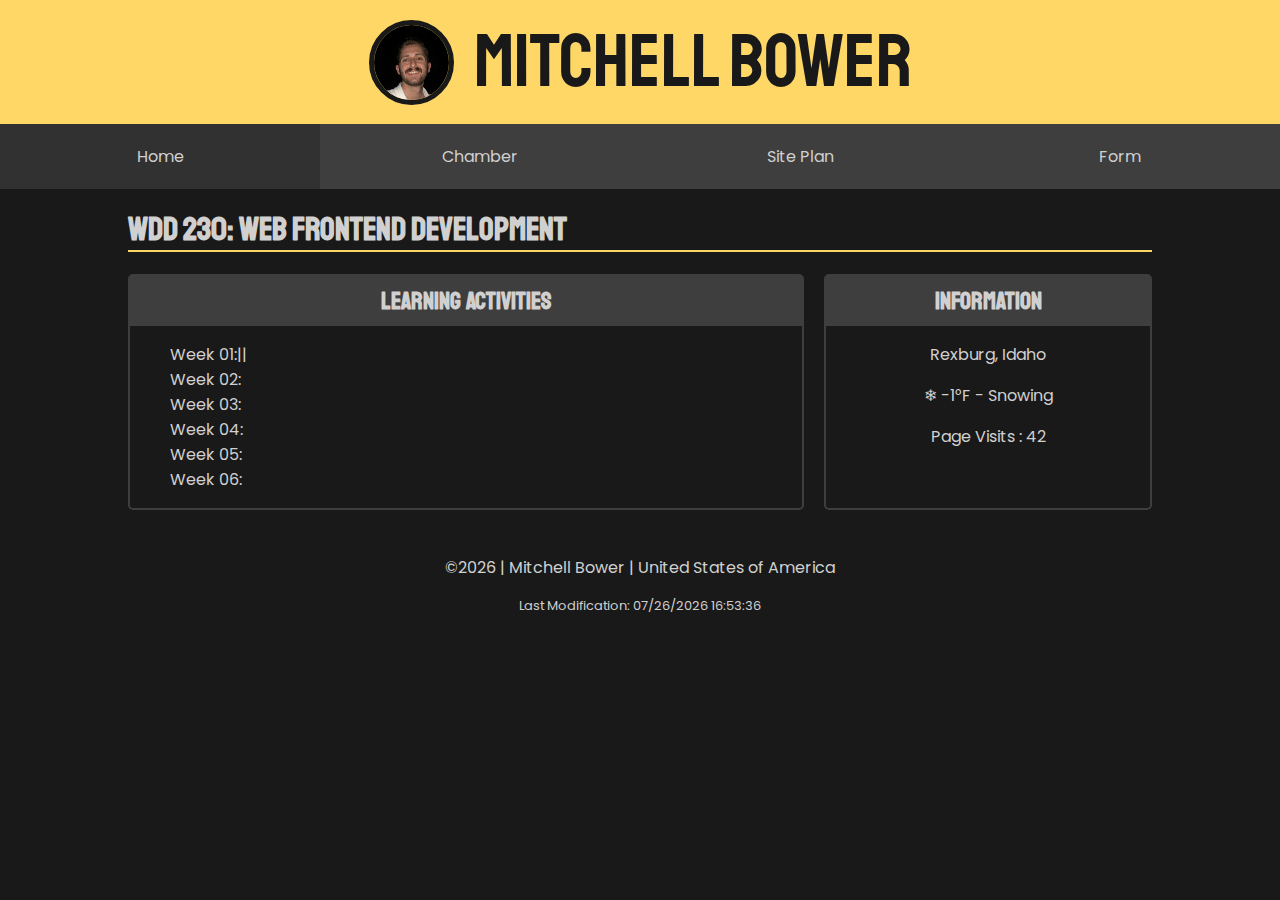
==== index.html @ fbe682a7 "image and social media" ====
<!DOCTYPE html>
<html lang="en">
  <head>
    <meta charset="UTF-8">
    <meta name="viewport" content="width=device-width, initial-scale=1" />
    <link rel="icon" href="favicon.ico">
    <title>Mitchell Bower - WDD 230 - Web Frontend Development</title>
    <meta name="author" content="Mitchell Bower" />
    <meta
      name="description"
      content="This is a course assignment hub for WDD 230 for Mitchell Bower"
    />
    <link rel="stylesheet" href="styles/base.css" />
    <link rel="stylesheet" href="styles/larger.css" />
    <meta property="og:title" content="Mitchell Bower - WDD 230 - Web Frontend Development">
    <meta property="og:type" content="website">
    <meta property="og:url" content="https://mbower00.github.io/wdd230/">
    <meta property="og:image" content="https://mbower00.github.io/wdd230/images/south.jpg">
  </head>

  <body>
    <header>
      <span class="profile-info">
        <img
          class="profile-picture"
          src="images/profile.jpg"
          alt="Photo of Mitchell Bower"
          height="75"
          width="75"
        /><span class="profile-name"> Mitchell Bower </span>
      </span>
    </header>
    <nav>
      <ul class="navigation">
        <li><a href="index.html" class="nav-link here">Home</a></li>
        <li><a href="" class="nav-link">Chamber</a></li>
        <li><a href="week01/chamber-site-plan.html" class="nav-link">Site Plan</a></li>
        <li><a href="" class="nav-link">Form</a></li>
      </ul>
    </nav>
    <main>
      <h1>WDD 230: Web Frontend Development</h1>
      <div class="card-grid">
        <section class="card learning-activities-container">
          <h2>Learning Activities</h2>
          <ul>
            <li>Week 01:<a href=""></a>|<a href=""></a>|<a href=""></a></li>
            <li>Week 02:</li>
            <li>Week 03:</li>
            <li>Week 04:</li>
            <li>Week 05:</li>
            <li>Week 06:</li>
          </ul>
        </section>
        <section class="card">
          <h2>Information</h2>
          <p class="information-piece">Rexburg, Idaho</p>
          <p class="information-piece">❄ -1&deg;F - Snowing</p>
          <p class="information-piece">Page Visits : 42</p>
        </section>
      </div>
    </main>
    <footer>
      <p>
        &copy;<span id="current-year-copyright"></span> | Mitchell Bower |
        United States of America
      </p>
      <p id="lastModified"></p>
    </footer>
    <script src="scripts/getDates.js"></script>
  </body>
</html>
---- styles/base.css ----
/* Copied line from fonts.google.com */
@import url("https://fonts.googleapis.com/css2?family=Poppins&family=Staatliches&display=swap");

/* ELEMENT */
body {
  background-color: var(--dark);
  color: var(--text);
  margin: 0;

  /* Copied line from fonts.google.com */
  font-family: "Poppins", sans-serif;

  /* VARIABLES */
  /* https://developer.mozilla.org/en-US/docs/Web/CSS/Using_CSS_custom_properties */
  /* https://coolors.co/ */
  --yellow: #fed766;
  --dark: #191919;
  --light: #3e3e3e;
  --text: #d0d0d0;
}

h1,
h2,
h3,
h4,
h5,
h6 {
  /* Copied line from fonts.google.com */
  font-family: "Staatliches", sans-serif;
}

main {
  width: 80vw;
  margin: 0 auto;
}

h1 {
  border-bottom: var(--yellow) 2px solid;
}

footer {
  margin-top: 45px;
  padding: 0 20px;
}

footer p {
  text-align: center;
}

header {
  background-color: var(--yellow);
  padding: 15px;
  color: var(--dark);
}
ul {
  list-style-type: none;
}

/* CLASS */

.profile-info {
  /* Copied line from fonts.google.com */
  font-family: "Staatliches", sans-serif;
  display: flex;
  align-items: center;
  justify-content: center;
  gap: 20px;
}

.profile-name {
  font-size: 40px;
}

.card-grid {
  display: grid;
  grid-template-columns: 1fr;
  gap: 20px;
}

.profile-picture {
  border-radius: 100%;
  border: 5px var(--dark) solid;
}

.card {
  border: 2px var(--light) solid;
  border-radius: 5px;
}
.card h2 {
  text-align: center;
  margin: 0;
  padding: 10px;
  background-color: var(--light);
}

.information-piece {
  text-align: center;
}

.navigation {
  display: flex;
  flex-direction: column;
  background-color: var(--light);
  padding: 0;
  margin: 0;
}
.nav-link {
  text-decoration: none;
  display: block;
  color: var(--text);
  background-color: var(--light);
  text-align: center;
  padding: 5px;
}
.nav-link:hover {
  background-color: rgba(255, 255, 255, 0.075);
}
.nav-link:active {
  background-color: rgba(0, 0, 0, 0.2);
}
.nav-link.here {
  background-color: rgba(0, 0, 0, 0.2);
}
/* ID */
#lastModified {
  font-size: small;
}
---- styles/larger.css ----
@media (min-width: 588px) {
  h1 {
    font-size: xx-large;
  }
  .card-grid {
    grid-template-columns: 1fr 1fr 1fr;
  }

  .learning-activities-container {
    grid-column-start: 1;
    grid-column-end: 3;
  }
  .profile-name {
    font-size: 75px;
  }

  .navigation {
    flex-direction: row;
  }
  .nav-link {
    padding: 20px;
  }
  .navigation li {
    width: 100%;
  }
}
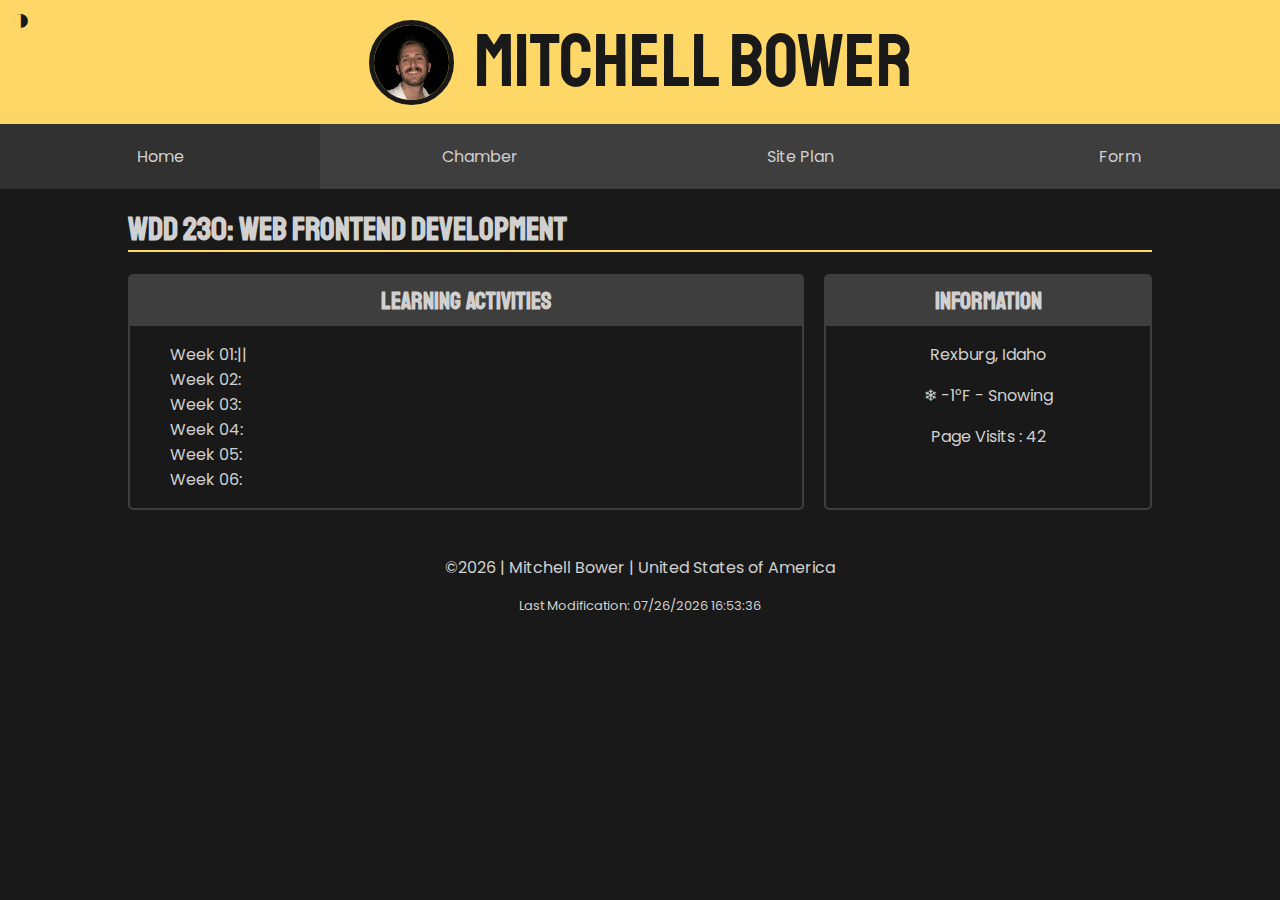
==== commit f2a95245: "light toggle and hamburger" ====
--- a/index.html
+++ b/index.html
@@ -3,7 +3,6 @@
   <head>
     <meta charset="UTF-8">
     <meta name="viewport" content="width=device-width, initial-scale=1" />
-    <link rel="icon" href="favicon.ico">
     <title>Mitchell Bower - WDD 230 - Web Frontend Development</title>
     <meta name="author" content="Mitchell Bower" />
     <meta
@@ -12,10 +11,6 @@
     />
     <link rel="stylesheet" href="styles/base.css" />
     <link rel="stylesheet" href="styles/larger.css" />
-    <meta property="og:title" content="Mitchell Bower - WDD 230 - Web Frontend Development">
-    <meta property="og:type" content="website">
-    <meta property="og:url" content="https://mbower00.github.io/wdd230/">
-    <meta property="og:image" content="https://mbower00.github.io/wdd230/images/south.jpg">
   </head>
 
   <body>
@@ -29,6 +24,8 @@
           width="75"
         /><span class="profile-name"> Mitchell Bower </span>
       </span>
+      <button id="hamburger">&#9776;</button>
+      <button id="lightToggle">&#9681;</button>
     </header>
     <nav>
       <ul class="navigation">
@@ -68,5 +65,7 @@
       <p id="lastModified"></p>
     </footer>
     <script src="scripts/getDates.js"></script>
+    <script src="scripts/toggleNav.js"></script>
+    <script src="scripts/toggleLight.js"></script>
   </body>
 </html>
--- a/styles/base.css
+++ b/styles/base.css
@@ -17,6 +17,16 @@
   --dark: #191919;
   --light: #3e3e3e;
   --text: #d0d0d0;
+
+  --darkNoChange: #191919;
+  --lightNoChange: #3e3e3e;
+  --textNoChange: #d0d0d0;
+}
+
+body.light {
+  --dark: #fff;
+  --light: #b1b1b1;
+  --text: #191919;
 }
 
 h1,
@@ -49,8 +59,8 @@
 
 header {
   background-color: var(--yellow);
-  padding: 15px;
-  color: var(--dark);
+  padding: 15px 25px;
+  color: var(--darkNoChange);
 }
 ul {
   list-style-type: none;
@@ -79,7 +89,7 @@
 
 .profile-picture {
   border-radius: 100%;
-  border: 5px var(--dark) solid;
+  border: 5px var(--darkNoChange) solid;
 }
 
 .card {
@@ -97,8 +107,12 @@
   text-align: center;
 }
 
+.navigation.open {
+  display: flex;
+}
+
 .navigation {
-  display: flex;
+  display: none;
   flex-direction: column;
   background-color: var(--light);
   padding: 0;
@@ -125,3 +139,23 @@
 #lastModified {
   font-size: small;
 }
+
+#hamburger {
+  border: none;
+  background-color: rgba(0, 0, 0, 0);
+  color: var(--darkNoChange);
+  font-size: xx-large;
+  position: absolute;
+  top: 0px;
+  right: 5px; 
+}
+
+#lightToggle {
+  border: none;
+  background-color: rgba(0, 0, 0, 0);
+  color: var(--darkNoChange);
+  font-size: xx-large;
+  position: absolute;
+  top: 0px;
+  left: 5px;
+}--- a/styles/larger.css
+++ b/styles/larger.css
@@ -23,4 +23,12 @@
   .navigation li {
     width: 100%;
   }
+
+  #hamburger {
+    display: none;
+  }
+
+  .navigation.open, .navigation{
+    display: flex;
+  }
 }
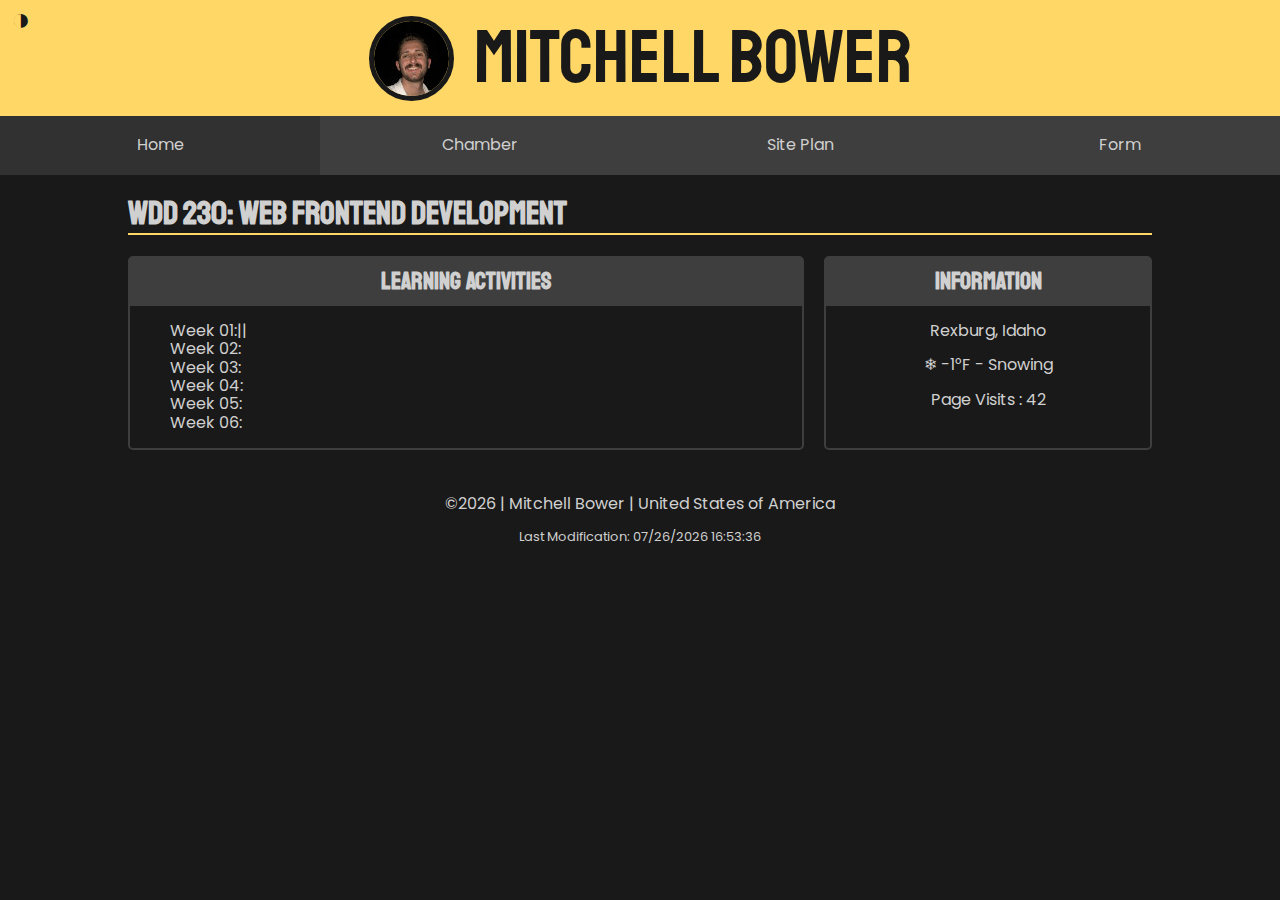
==== commit 7f49b78e: "normalize" ====
--- a/index.html
+++ b/index.html
@@ -3,14 +3,20 @@
   <head>
     <meta charset="UTF-8">
     <meta name="viewport" content="width=device-width, initial-scale=1" />
+    <link rel="icon" href="favicon.ico">
     <title>Mitchell Bower - WDD 230 - Web Frontend Development</title>
     <meta name="author" content="Mitchell Bower" />
     <meta
       name="description"
       content="This is a course assignment hub for WDD 230 for Mitchell Bower"
     />
+    <link rel="stylesheet" href="styles/normalize.css" />
     <link rel="stylesheet" href="styles/base.css" />
     <link rel="stylesheet" href="styles/larger.css" />
+    <meta property="og:title" content="Mitchell Bower - WDD 230 - Web Frontend Development">
+    <meta property="og:type" content="website">
+    <meta property="og:url" content="https://mbower00.github.io/wdd230/">
+    <meta property="og:image" content="https://mbower00.github.io/wdd230/images/south.jpg">
   </head>
 
   <body>
--- a/styles/base.css
+++ b/styles/base.css
@@ -148,6 +148,7 @@
   position: absolute;
   top: 0px;
   right: 5px; 
+  cursor: pointer;
 }
 
 #lightToggle {
@@ -158,4 +159,5 @@
   position: absolute;
   top: 0px;
   left: 5px;
+  cursor: pointer;
 }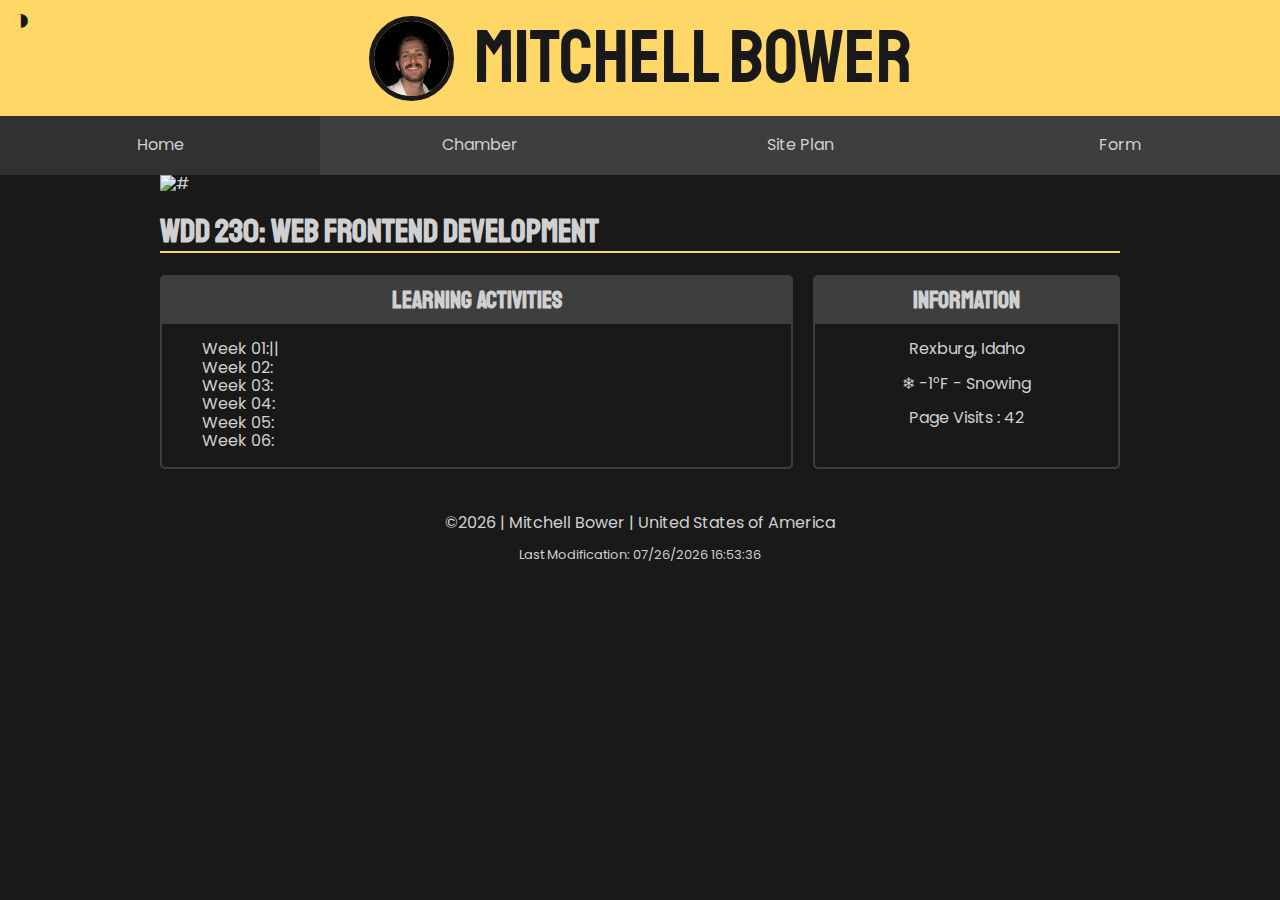
==== commit a6f2acbc: "remove img" ====
--- a/index.html
+++ b/index.html
@@ -36,12 +36,13 @@
     <nav>
       <ul class="navigation">
         <li><a href="index.html" class="nav-link here">Home</a></li>
-        <li><a href="" class="nav-link">Chamber</a></li>
+        <li><a href="chamber/index.html" class="nav-link">Chamber</a></li>
         <li><a href="week01/chamber-site-plan.html" class="nav-link">Site Plan</a></li>
         <li><a href="" class="nav-link">Form</a></li>
       </ul>
     </nav>
     <main>
+      <img src="#" alt="#">
       <h1>WDD 230: Web Frontend Development</h1>
       <div class="card-grid">
         <section class="card learning-activities-container">
--- a/styles/base.css
+++ b/styles/base.css
@@ -40,8 +40,8 @@
 }
 
 main {
+  margin: 0 auto;
   width: 80vw;
-  margin: 0 auto;
 }
 
 h1 {
--- a/styles/larger.css
+++ b/styles/larger.css
@@ -1,6 +1,10 @@
 @media (min-width: 588px) {
   h1 {
     font-size: xx-large;
+  }
+
+  main {
+  max-width: 960px;
   }
   .card-grid {
     grid-template-columns: 1fr 1fr 1fr;
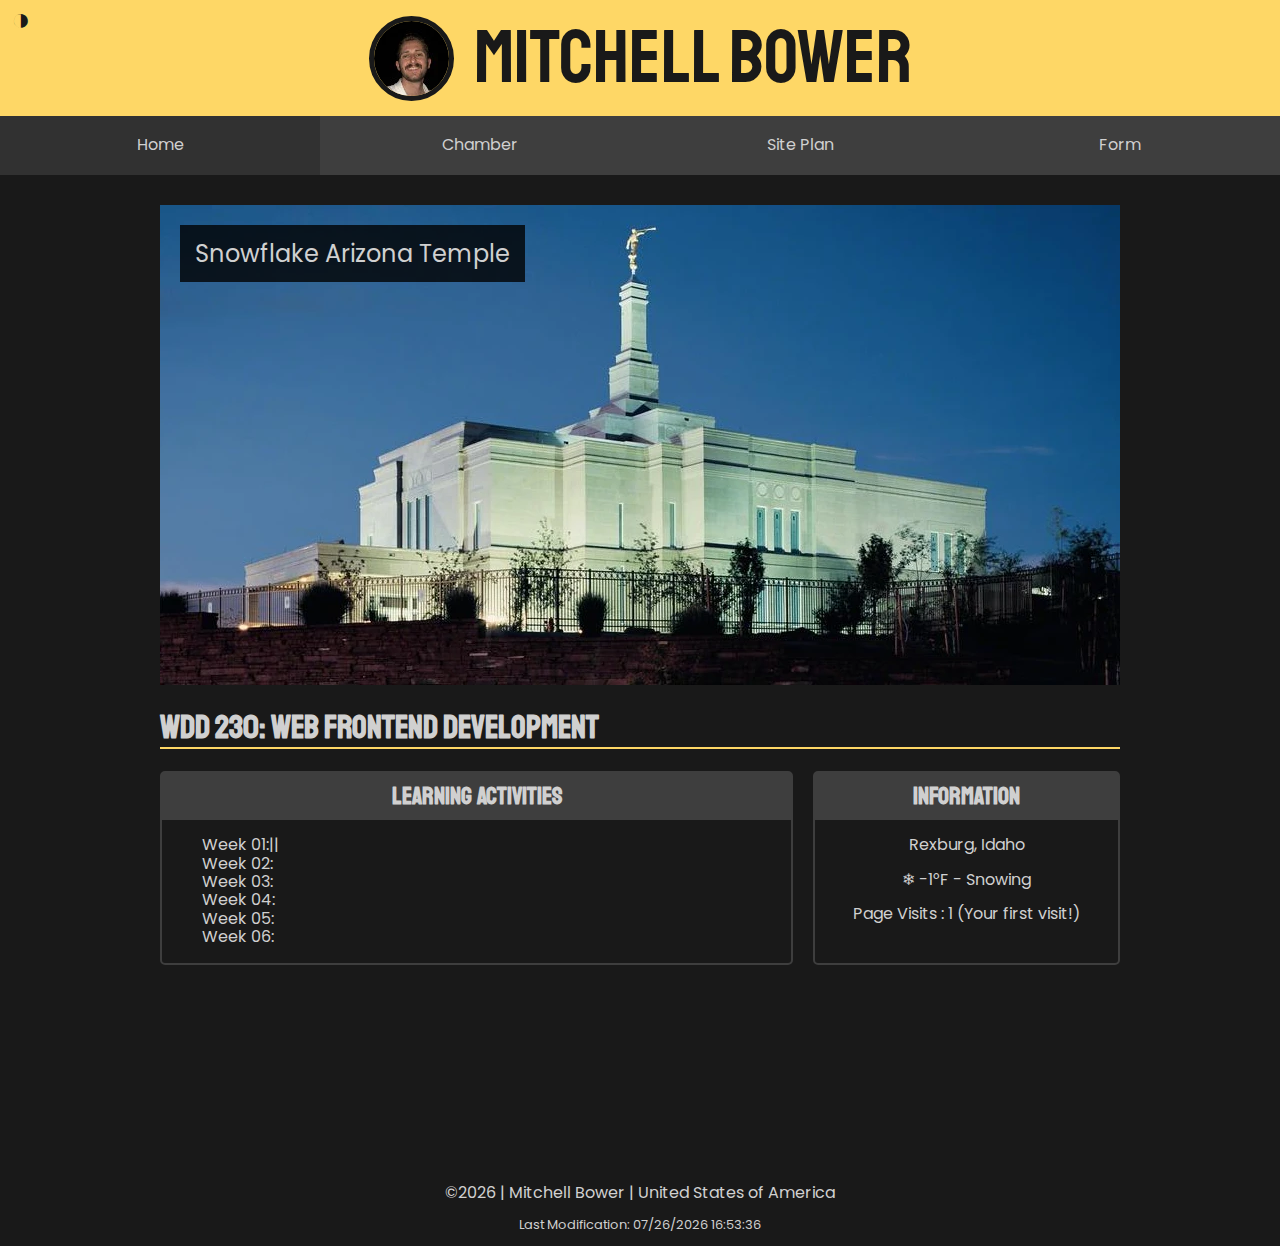
==== commit c4646e17: "wk 3 team act" ====
--- a/index.html
+++ b/index.html
@@ -16,7 +16,7 @@
     <meta property="og:title" content="Mitchell Bower - WDD 230 - Web Frontend Development">
     <meta property="og:type" content="website">
     <meta property="og:url" content="https://mbower00.github.io/wdd230/">
-    <meta property="og:image" content="https://mbower00.github.io/wdd230/images/south.jpg">
+    <meta property="og:image" content="https://mbower00.github.io/wdd230/images/south.webp">
   </head>
 
   <body>
@@ -24,7 +24,7 @@
       <span class="profile-info">
         <img
           class="profile-picture"
-          src="images/profile.jpg"
+          src="images/profile.webp"
           alt="Photo of Mitchell Bower"
           height="75"
           width="75"
@@ -42,7 +42,13 @@
       </ul>
     </nav>
     <main>
-      <img src="#" alt="#">
+      <div id="picture-container">
+        <div id="hero-text">Snowflake Arizona Temple</div>
+        <picture>
+          <source srcset="images/temple-hero-large.webp" media="(min-width: 588px)">
+          <img src="images/temple-hero-small.webp" alt="Snowflake, AZ Temple">
+        </picture>
+      </div>
       <h1>WDD 230: Web Frontend Development</h1>
       <div class="card-grid">
         <section class="card learning-activities-container">
@@ -60,9 +66,11 @@
           <h2>Information</h2>
           <p class="information-piece">Rexburg, Idaho</p>
           <p class="information-piece">❄ -1&deg;F - Snowing</p>
-          <p class="information-piece">Page Visits : 42</p>
+          <p class="information-piece">Page Visits : <span id="visit-display"></span></p>
         </section>
       </div>
+      <!-- iframe from google.com/maps (some adjustments made)-->
+      <iframe src="https://www.google.com/maps/embed?pb=!1m18!1m12!1m3!1d26408.491524183002!2d-80.81614807746162!3d34.1703467791761!2m3!1f0!2f0!3f0!3m2!1i1024!2i768!4f13.1!3m3!1m2!1s0x88f8ad2b8e3481d3%3A0x77e66b618a676aa3!2sElgin%2C%20SC!5e0!3m2!1sen!2sus!4v1710199246314!5m2!1sen!2sus" width="700" height="300" style="border:0;" allowfullscreen="" loading="lazy" referrerpolicy="no-referrer-when-downgrade" id="elgin-map"></iframe>
     </main>
     <footer>
       <p>
@@ -72,6 +80,7 @@
       <p id="lastModified"></p>
     </footer>
     <script src="scripts/getDates.js"></script>
+    <script src="scripts/getVisits.js"></script>
     <script src="scripts/toggleNav.js"></script>
     <script src="scripts/toggleLight.js"></script>
   </body>
--- a/styles/base.css
+++ b/styles/base.css
@@ -29,6 +29,11 @@
   --text: #191919;
 }
 
+picture img {
+  width: 100%;
+  height: auto;
+}
+
 h1,
 h2,
 h3,
@@ -42,6 +47,7 @@
 main {
   margin: 0 auto;
   width: 80vw;
+  max-width: 400px;
 }
 
 h1 {
@@ -160,4 +166,24 @@
   top: 0px;
   left: 5px;
   cursor: pointer;
+}
+
+#picture-container {
+  position: relative;
+  margin-top: 30px;
+}
+
+#hero-text {
+  position: absolute;
+  top: 10px;
+  left: 10px;
+  font-size: small;
+  padding: 10px;
+  background-color: rgba(1, 1, 1, .8);
+}
+
+#elgin-map {
+  margin-top: 20px;
+  width: 100%;
+  height: auto;
 }--- a/styles/larger.css
+++ b/styles/larger.css
@@ -27,12 +27,18 @@
   .navigation li {
     width: 100%;
   }
+  .navigation.open, .navigation{
+    display: flex;
+  }
 
   #hamburger {
     display: none;
   }
+  #hero-text {
+    font-size: x-large;
+    top: 20px;
+    left: 20px;
+    padding: 15px;
+  }
 
-  .navigation.open, .navigation{
-    display: flex;
-  }
 }
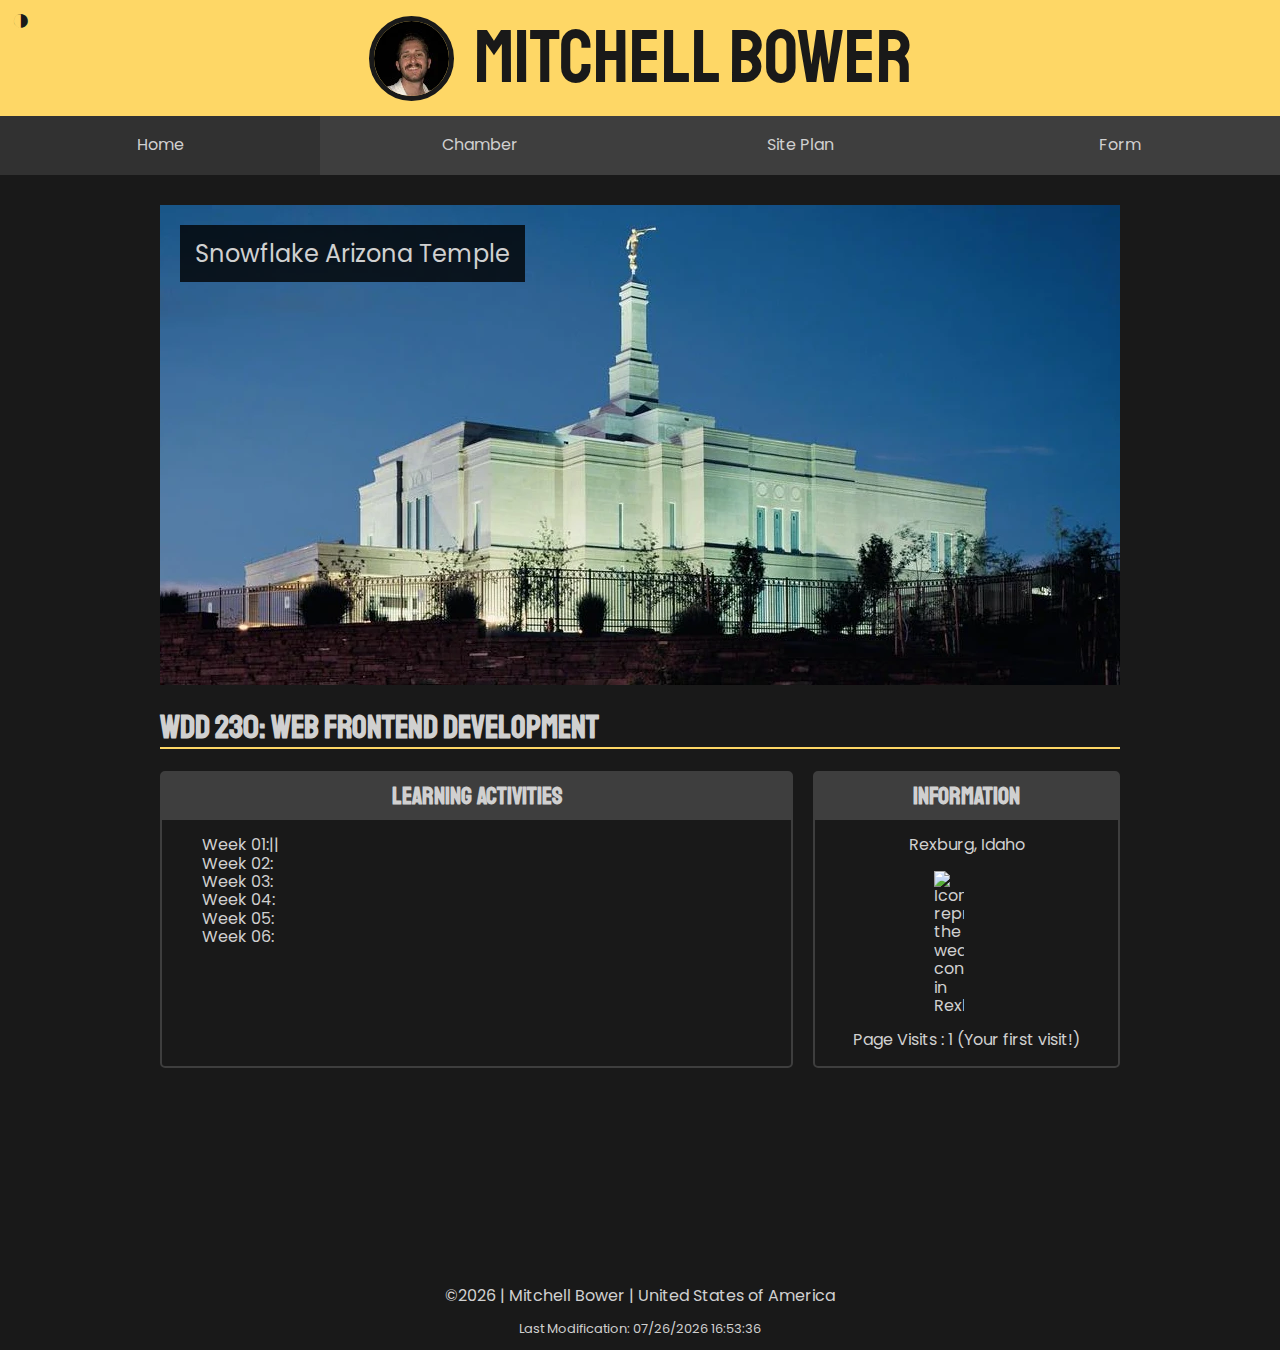
==== commit 13254e39: "weather etc..." ====
--- a/index.html
+++ b/index.html
@@ -38,9 +38,11 @@
         <li><a href="index.html" class="nav-link here">Home</a></li>
         <li><a href="chamber/index.html" class="nav-link">Chamber</a></li>
         <li><a href="week01/chamber-site-plan.html" class="nav-link">Site Plan</a></li>
-        <li><a href="" class="nav-link">Form</a></li>
+        <li><a href="form.html" class="nav-link">Form</a></li>
       </ul>
     </nav>
+
+
     <main>
       <div id="picture-container">
         <div id="hero-text">Snowflake Arizona Temple</div>
@@ -64,14 +66,25 @@
         </section>
         <section class="card">
           <h2>Information</h2>
-          <p class="information-piece">Rexburg, Idaho</p>
-          <p class="information-piece">❄ -1&deg;F - Snowing</p>
-          <p class="information-piece">Page Visits : <span id="visit-display"></span></p>
-        </section>
+          <div class="padding">
+
+            <p class="information-piece">Rexburg, Idaho</p>
+            <p class="information-piece">
+              <div class="temp-and-icon">
+                <img id="weather-icon" alt="Icon representing the weather condition in Rexburg.">
+                <span id="weather-temp"></span> 
+              </div>
+              <p class="text-center" id="weather-condition"></p>
+            </p>
+            <p class="information-piece">Page Visits : <span id="visit-display"></span></p>
+          </div>
+          </section>
       </div>
       <!-- iframe from google.com/maps (some adjustments made)-->
       <iframe src="https://www.google.com/maps/embed?pb=!1m18!1m12!1m3!1d26408.491524183002!2d-80.81614807746162!3d34.1703467791761!2m3!1f0!2f0!3f0!3m2!1i1024!2i768!4f13.1!3m3!1m2!1s0x88f8ad2b8e3481d3%3A0x77e66b618a676aa3!2sElgin%2C%20SC!5e0!3m2!1sen!2sus!4v1710199246314!5m2!1sen!2sus" width="700" height="300" style="border:0;" allowfullscreen="" loading="lazy" referrerpolicy="no-referrer-when-downgrade" id="elgin-map"></iframe>
     </main>
+    
+    
     <footer>
       <p>
         &copy;<span id="current-year-copyright"></span> | Mitchell Bower |
@@ -83,5 +96,6 @@
     <script src="scripts/getVisits.js"></script>
     <script src="scripts/toggleNav.js"></script>
     <script src="scripts/toggleLight.js"></script>
+    <script src="scripts/getWeather.js"></script>
   </body>
 </html>
--- a/styles/base.css
+++ b/styles/base.css
@@ -1,5 +1,12 @@
 /* Copied line from fonts.google.com */
 @import url("https://fonts.googleapis.com/css2?family=Poppins&family=Staatliches&display=swap");
+
+:root {
+  --smallGap: 5px;
+  --medGap: 10px;
+  --largeGap: 15px;
+  --largerGap: 20px;
+}
 
 /* ELEMENT */
 body {
@@ -17,16 +24,21 @@
   --dark: #191919;
   --light: #3e3e3e;
   --text: #d0d0d0;
+  --errorRed: #f88;
 
   --darkNoChange: #191919;
   --lightNoChange: #3e3e3e;
   --textNoChange: #d0d0d0;
+
+  --translucentDarkBackground: rgba(1, 1, 1, .8);
 }
 
 body.light {
+  --translucentDarkBackground: rgba(255, 255, 255, .9);
   --dark: #fff;
   --light: #b1b1b1;
   --text: #191919;
+  --errorRed: #b11;
 }
 
 picture img {
@@ -56,7 +68,7 @@
 
 footer {
   margin-top: 45px;
-  padding: 0 20px;
+  padding: 0 var(--largerGap);
 }
 
 footer p {
@@ -65,7 +77,7 @@
 
 header {
   background-color: var(--yellow);
-  padding: 15px 25px;
+  padding: var(--largeGap) 25px;
   color: var(--darkNoChange);
 }
 ul {
@@ -80,22 +92,35 @@
   display: flex;
   align-items: center;
   justify-content: center;
-  gap: 20px;
-}
-
+  gap: var(--largerGap);
+}
+.temp-and-icon {
+  display: grid;
+  grid-template-columns: 1fr 1fr;
+  align-items: center;
+  gap: var(--smallGap);
+}
+.temp-and-icon img {
+  justify-self: right;
+}
+.text-center{
+  text-align: center;
+}
 .profile-name {
   font-size: 40px;
 }
-
+.padding {
+  padding: 0 15px;
+}
 .card-grid {
   display: grid;
   grid-template-columns: 1fr;
-  gap: 20px;
+  gap: var(--largerGap);
 }
 
 .profile-picture {
   border-radius: 100%;
-  border: 5px var(--darkNoChange) solid;
+  border: var(--smallGap) var(--darkNoChange) solid;
 }
 
 .card {
@@ -105,7 +130,7 @@
 .card h2 {
   text-align: center;
   margin: 0;
-  padding: 10px;
+  padding: var(--medGap);
   background-color: var(--light);
 }
 
@@ -130,7 +155,7 @@
   color: var(--text);
   background-color: var(--light);
   text-align: center;
-  padding: 5px;
+  padding: var(--smallGap);
 }
 .nav-link:hover {
   background-color: rgba(255, 255, 255, 0.075);
@@ -153,10 +178,15 @@
   font-size: xx-large;
   position: absolute;
   top: 0px;
-  right: 5px; 
+  right: var(--smallGap); 
   cursor: pointer;
 }
-
+#weather-icon {
+  width: 30px;
+}
+#weather-condition {
+  margin-top: 0;
+}
 #lightToggle {
   border: none;
   background-color: rgba(0, 0, 0, 0);
@@ -164,7 +194,7 @@
   font-size: xx-large;
   position: absolute;
   top: 0px;
-  left: 5px;
+  left: var(--smallGap);
   cursor: pointer;
 }
 
@@ -175,15 +205,15 @@
 
 #hero-text {
   position: absolute;
-  top: 10px;
-  left: 10px;
+  top: var(--medGap);
+  left: var(--medGap);
   font-size: small;
-  padding: 10px;
-  background-color: rgba(1, 1, 1, .8);
+  padding: var(--medGap);
+  background-color: var(--translucentDarkBackground);
 }
 
 #elgin-map {
-  margin-top: 20px;
+  margin-top: var(--largerGap);
   width: 100%;
   height: auto;
 }--- a/styles/larger.css
+++ b/styles/larger.css
@@ -31,6 +31,23 @@
     display: flex;
   }
 
+  .form {
+    align-items: center;
+    grid-template-columns: 1fr 1fr;
+  }
+  .form input {
+    margin: 0;
+  }
+  .form .left {
+    justify-self: left;
+  }
+  .form .right {
+    justify-self: right;
+  }
+  #repeat-password-message {
+    margin: 0;
+  }
+
   #hamburger {
     display: none;
   }
